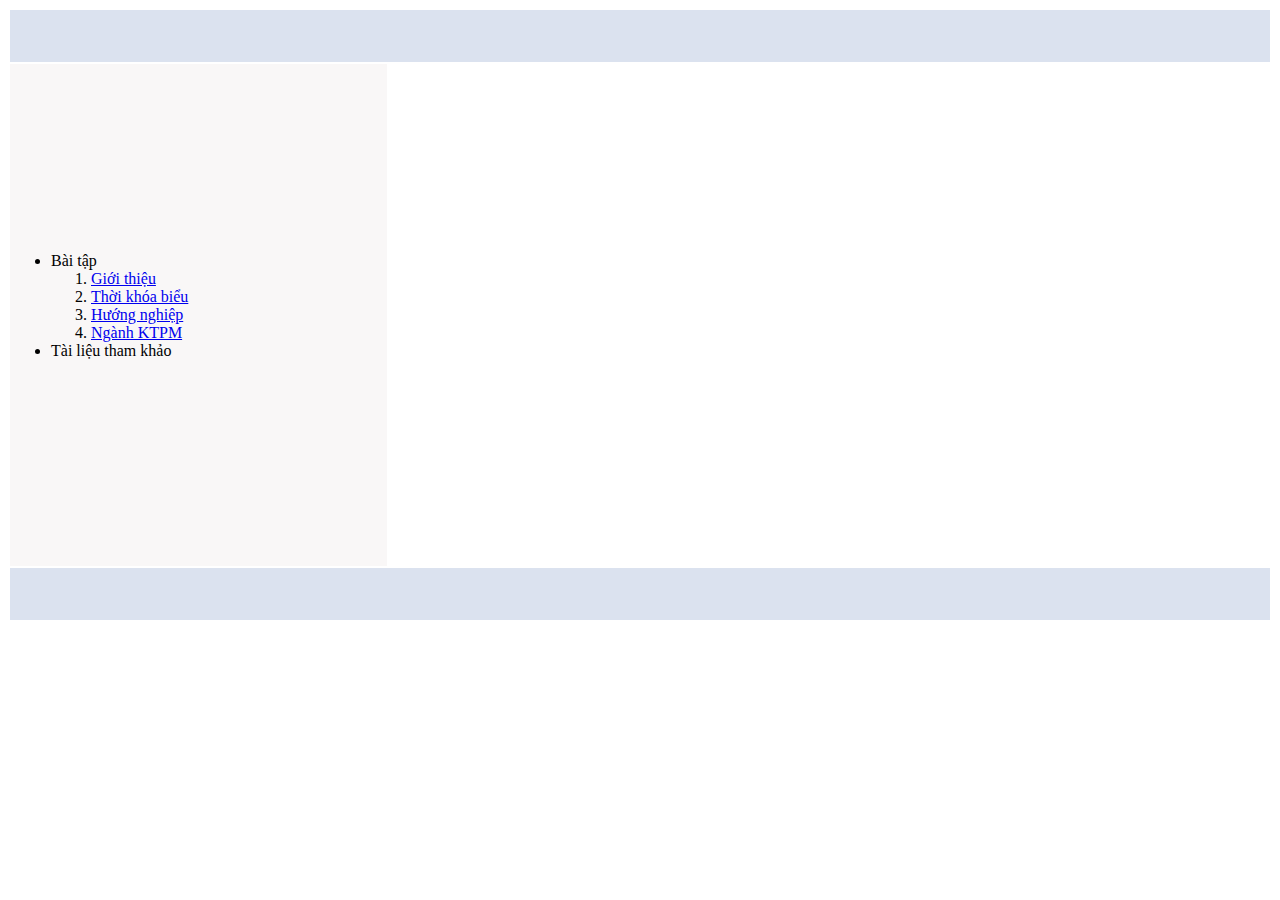
==== index.html @ a3f558ca "Add files via upload" ====
<!DOCTYPE html>
<html>

<head>
  <meta charset="utf-8">
  <meta name="viewport" content="width=device-width">
  <title> GIỚI THIỆU BẢN THÂN </title>
  <link href="style.css" rel="stylesheet" type="text/css"/>
</head>

<body>
  <table width="100%"; height="300px">
    <tr>
      <td colspan="2" height="50px" bgcolor="#DBE2EF"></td>
    </tr>
    
    <tr>
      <td width="30%" height="500px" bgcolor="#F9F7F7">
        <ul> 
          <li> 
            Bài tập 
            <ol>
              <li> <a href="Contents/gioithieu.html" target="noidung"> Giới thiệu </a></li>
              <li> <a href="Contents/tkb.html" target="noidung"> Thời khóa biểu </a></li>
              <li> <a href="Contents/CNTT.html" target="noidung"> Hướng nghiệp </a></li>
              <li> <a href="Contents/ktpm.html" target="noidung"> Ngành KTPM</a></li>
            </ol>
          </li>
          <li> Tài liệu tham khảo </li>
        </ul>
        
        <br>
        
      </td>
      <td>
        <iframe name="noidung" frameborder="0" width="100%" height="100%"> </iframe>
      </td>
    </tr>
    
    <tr>
      <td colspan="2" height="50px" bgcolor="#DBE2EF"> </td>
    </tr>
  
  </table>
</body>

</html>
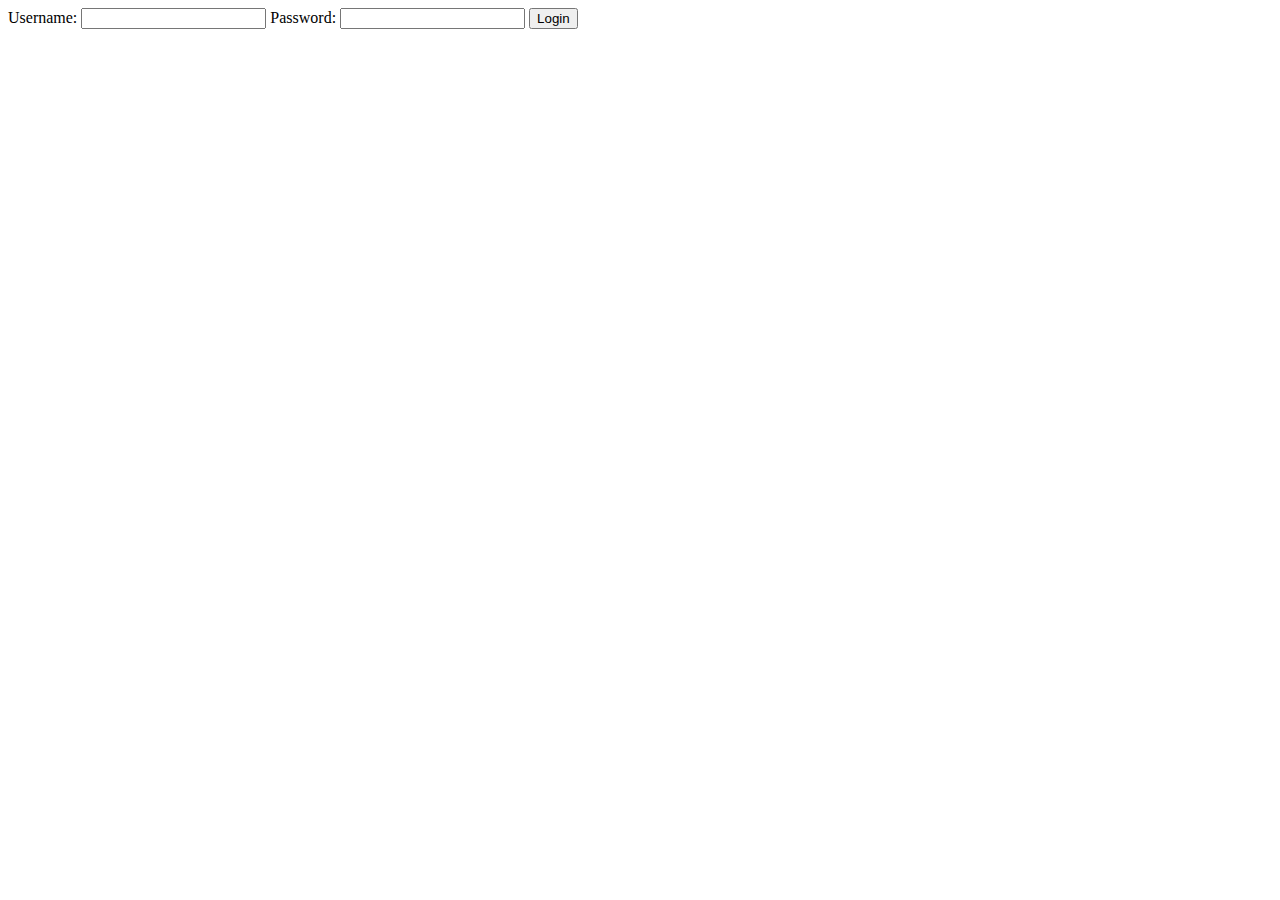
==== commit 71c70bb1: "Create index.html" ====
--- a/index.html
+++ b/index.html
@@ -1,47 +1,18 @@
-<!DOCTYPE html>
 <html>
-
-<head>
+  <head>
   <meta charset="utf-8">
   <meta name="viewport" content="width=device-width">
-  <title> GIỚI THIỆU BẢN THÂN </title>
+  <title> HẠNH NGUYÊN </title>
   <link href="style.css" rel="stylesheet" type="text/css"/>
 </head>
-
-<body>
-  <table width="100%"; height="300px">
-    <tr>
-      <td colspan="2" height="50px" bgcolor="#DBE2EF"></td>
-    </tr>
-    
-    <tr>
-      <td width="30%" height="500px" bgcolor="#F9F7F7">
-        <ul> 
-          <li> 
-            Bài tập 
-            <ol>
-              <li> <a href="Contents/gioithieu.html" target="noidung"> Giới thiệu </a></li>
-              <li> <a href="Contents/tkb.html" target="noidung"> Thời khóa biểu </a></li>
-              <li> <a href="Contents/CNTT.html" target="noidung"> Hướng nghiệp </a></li>
-              <li> <a href="Contents/ktpm.html" target="noidung"> Ngành KTPM</a></li>
-            </ol>
-          </li>
-          <li> Tài liệu tham khảo </li>
-        </ul>
-        
-        <br>
-        
-      </td>
-      <td>
-        <iframe name="noidung" frameborder="0" width="100%" height="100%"> </iframe>
-      </td>
-    </tr>
-    
-    <tr>
-      <td colspan="2" height="50px" bgcolor="#DBE2EF"> </td>
-    </tr>
-  
-  </table>
-</body>
-
-</html>+  <body>
+    <form>
+      <label> Username: </label>
+      <input type="text"id="Tên đăng nhập" name="Tên đăng nhập">
+         <label> Password: </label> 
+         <input type="text"id="Mật khẩu" name="Mật khẩu">
+<button type="submit"onclick=login()> Login </button>
+    </form>
+    <script src= "script.js"> </script>
+  </body>
+</html>
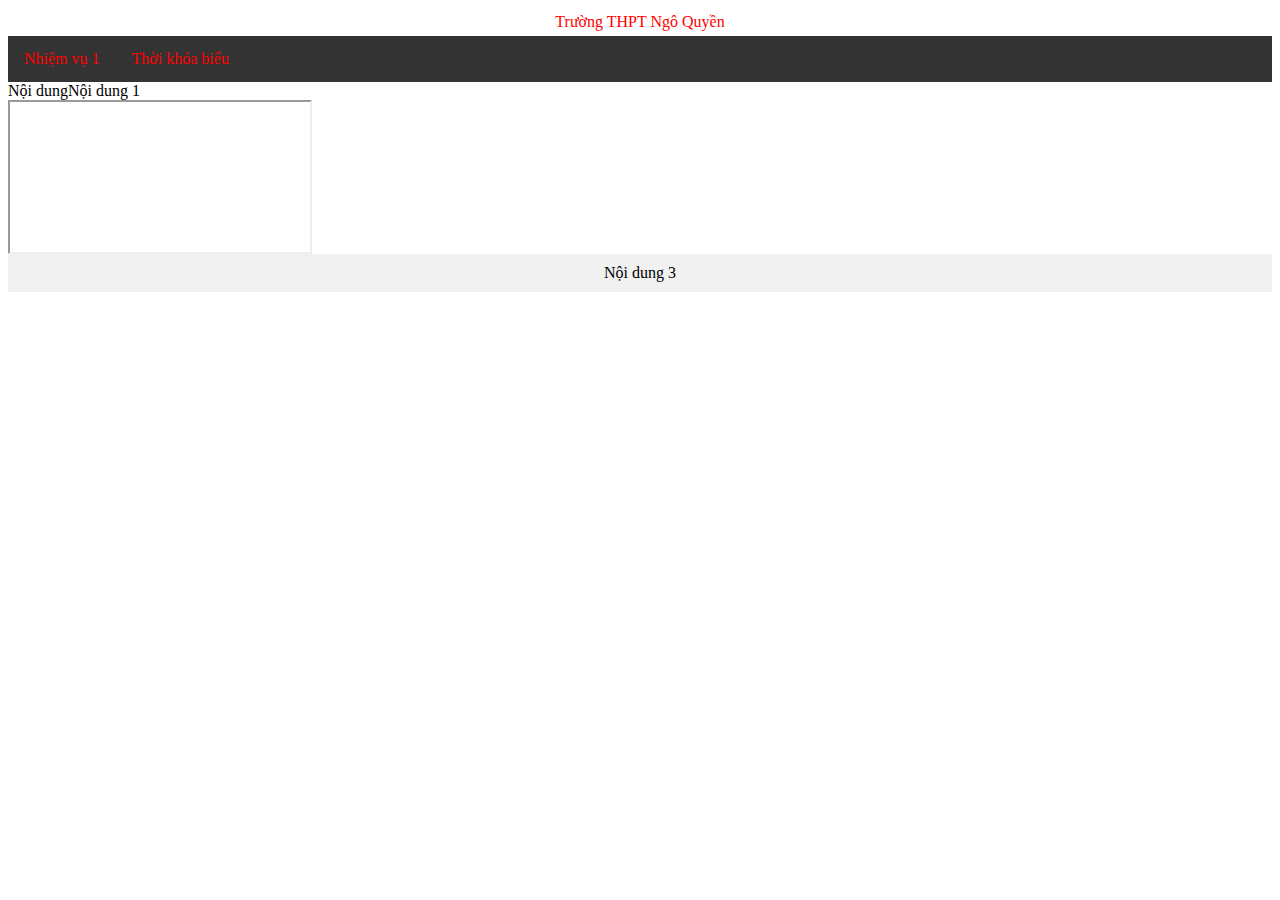
==== commit 4ebc149d: "Rename index1.html to index.html" ====
--- a/index.html
+++ b/index.html
@@ -2,17 +2,24 @@
   <head>
   <meta charset="utf-8">
   <meta name="viewport" content="width=device-width">
-  <title> HẠNH NGUYÊN </title>
+  <title> TIN HỌC 12 </title>
+  
+  </head>
+  <body>
+    <div class="header"> Trường THPT Ngô Quyền</div>
+<div class="topnav">
+<a href="nv1.html"> Nhiệm vụ 1 </a>
+<a href="Contents/tkb.html"> Thời khóa biểu </a>
+</div>
+<div class="column"> Nội dung
+</div>
+<div class="column.side"> Nội dung 1
+</div>
+<div class="column.middle"> 
+<iframe name="noidung"></iframe>
+</div>
+<div class="footer"> Nội dung 3
+</div>
+  </body>
   <link href="style.css" rel="stylesheet" type="text/css"/>
-</head>
-  <body>
-    <form>
-      <label> Username: </label>
-      <input type="text"id="Tên đăng nhập" name="Tên đăng nhập">
-         <label> Password: </label> 
-         <input type="text"id="Mật khẩu" name="Mật khẩu">
-<button type="submit"onclick=login()> Login </button>
-    </form>
-    <script src= "script.js"> </script>
-  </body>
 </html>
--- a/style.css
+++ b/style.css
@@ -0,0 +1,32 @@
+h2 {color: firebrick; font-family: Verdana;}
+h3 {color: indianred;}
+label {font-size: 15px; font-weight: bold;}
+input {background-color: yellow;}
+textarea {background-color: ivory;}
+
+h2 {color: firebrick; font-family: Verdana;}
+h3 {color: indianred;}
+label {font-size: 20px; font-weight: bold;}
+input {background-color: yellow;}
+textarea {background-color: ivory;}
+.header {color: red; background-color: white; text-align: center;padding:5px;}
+.topnav{
+overflow: hidden;
+background-color: #333;
+}
+.topnav a{
+float: left;
+display: block;
+color: red;
+text-align: center;
+padding: 14px 16px; 
+text-decoration: none;
+}
+.column {float: left;}
+.colomn.side { width: 30%;}
+.column.middle {width: 70%;}
+.footer {
+background-color: #F1F1F1;
+text-align: center;
+padding: 10px;
+}
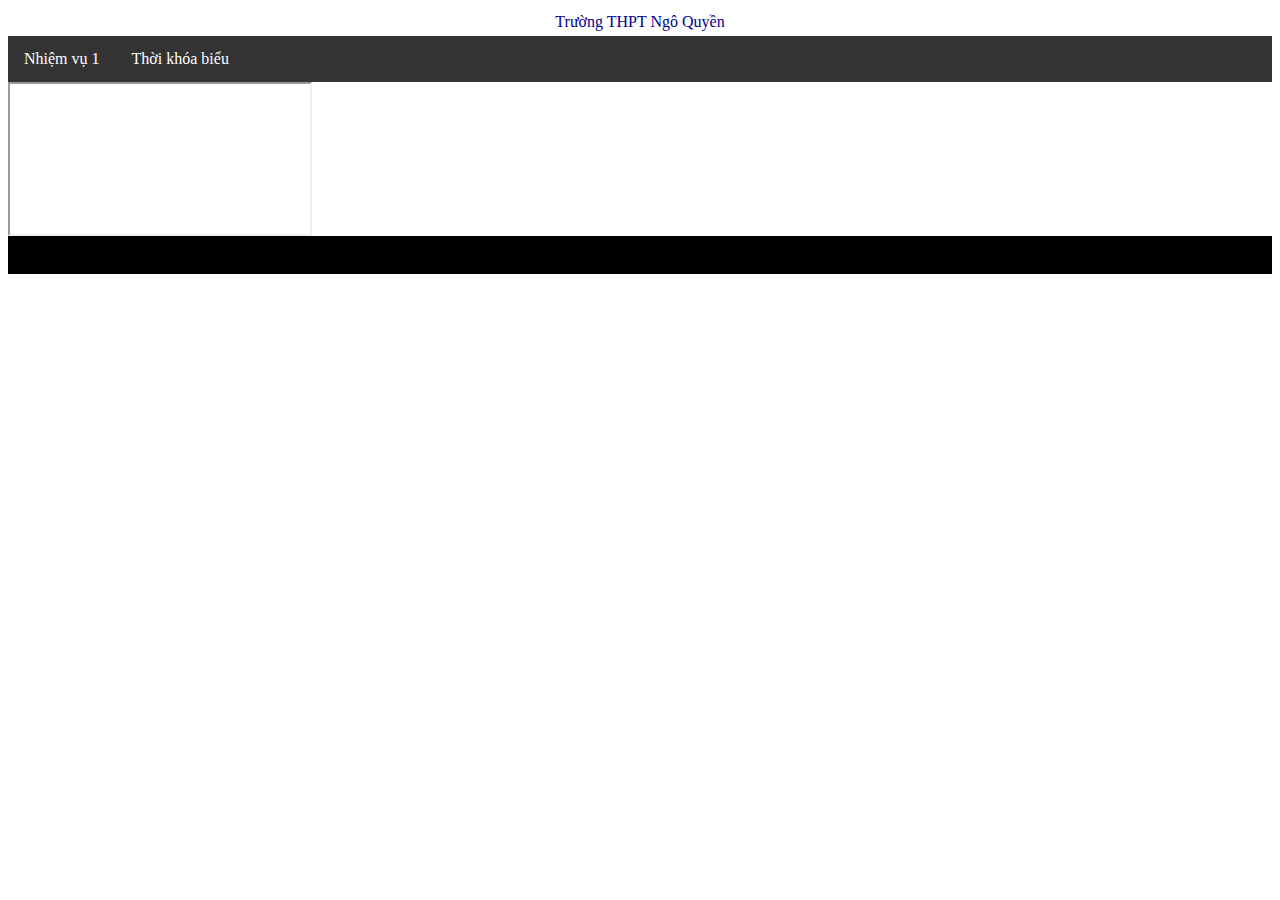
==== commit 1bad97ee: "Update index.html" ====
--- a/index.html
+++ b/index.html
@@ -8,12 +8,12 @@
   <body>
     <div class="header"> Trường THPT Ngô Quyền</div>
 <div class="topnav">
-<a href="nv1.html"> Nhiệm vụ 1 </a>
-<a href="Contents/tkb.html"> Thời khóa biểu </a>
+<a href="nv1.html" target="noidung"> Nhiệm vụ 1 </a>
+<a href="Contents/tkb.html" target="noidung"> Thời khóa biểu </a>
 </div>
-<div class="column"> Nội dung
+<div class="column"> 
 </div>
-<div class="column.side"> Nội dung 1
+<div class="column.side"> 
 </div>
 <div class="column.middle"> 
 <iframe name="noidung"></iframe>
--- a/style.css
+++ b/style.css
@@ -9,7 +9,7 @@
 label {font-size: 20px; font-weight: bold;}
 input {background-color: yellow;}
 textarea {background-color: ivory;}
-.header {color: red; background-color: white; text-align: center;padding:5px;}
+.header {color: darkblue; background-color: white; text-align: center;padding:5px;}
 .topnav{
 overflow: hidden;
 background-color: #333;
@@ -17,7 +17,7 @@
 .topnav a{
 float: left;
 display: block;
-color: red;
+color: white;
 text-align: center;
 padding: 14px 16px; 
 text-decoration: none;
@@ -26,7 +26,7 @@
 .colomn.side { width: 30%;}
 .column.middle {width: 70%;}
 .footer {
-background-color: #F1F1F1;
+background-color: black;
 text-align: center;
 padding: 10px;
 }
